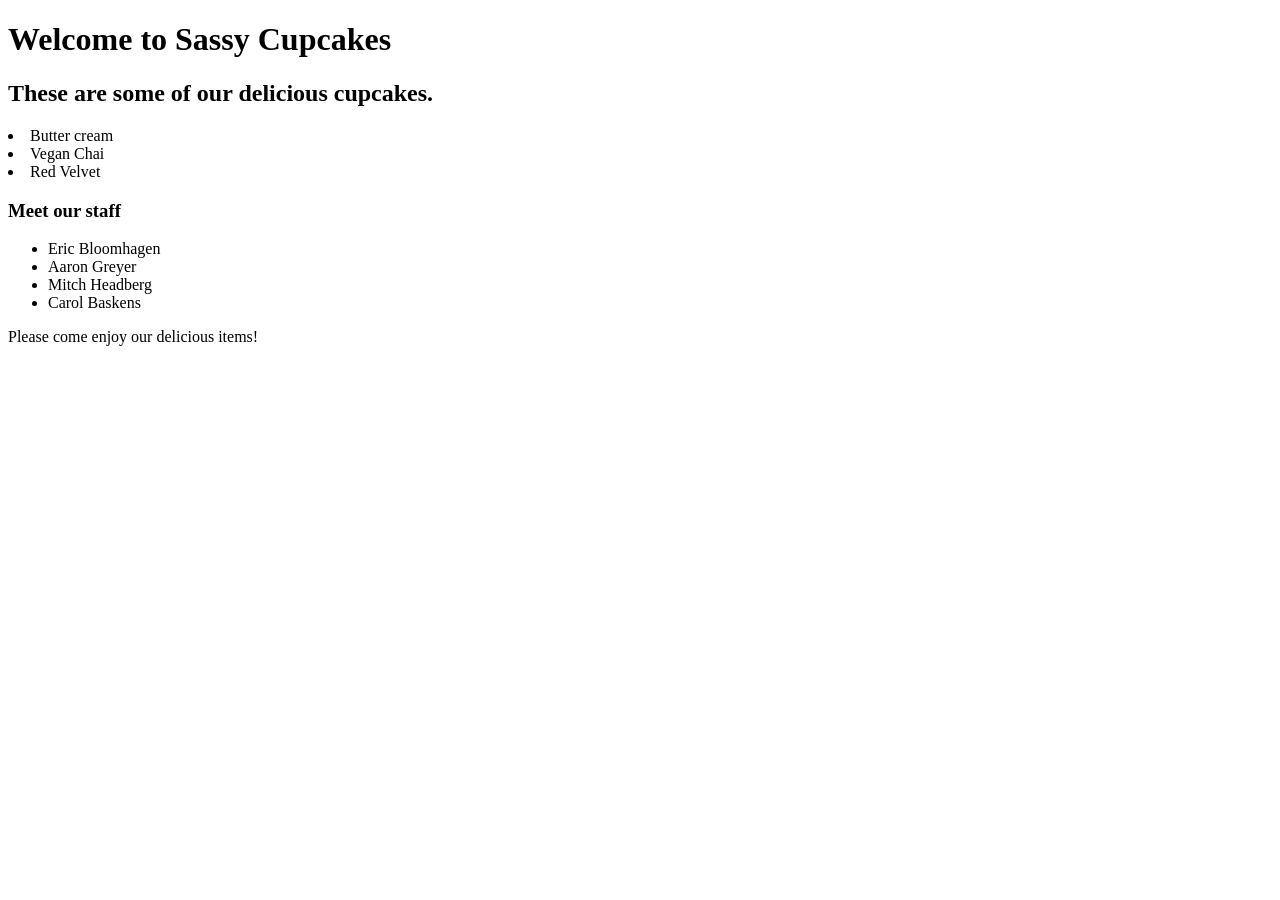
==== cupcake.html @ 6f42f9c4 "Add basic HTML page content" ====
<!DOCTYPE html>
<html lang="en-US">
<head>
  <title>Sassy Cupcakes</title>
</head>
<body>
  <h1>Welcome to Sassy Cupcakes</h1>
  <h2>These are some of our delicious cupcakes.</h2>
  <li>Butter cream</li>
  <li>Vegan Chai</li>
  <li>Red Velvet</li>
    

  <h3>Meet our staff</h3>
  <ul>
    <li>Eric Bloomhagen</li>
    <li>Aaron Greyer</li>
    <li>Mitch Headberg</li>
    <li>Carol Baskens</li>
  </ul> 

  <p>Please come enjoy our delicious items!</p>
</body>
</html>
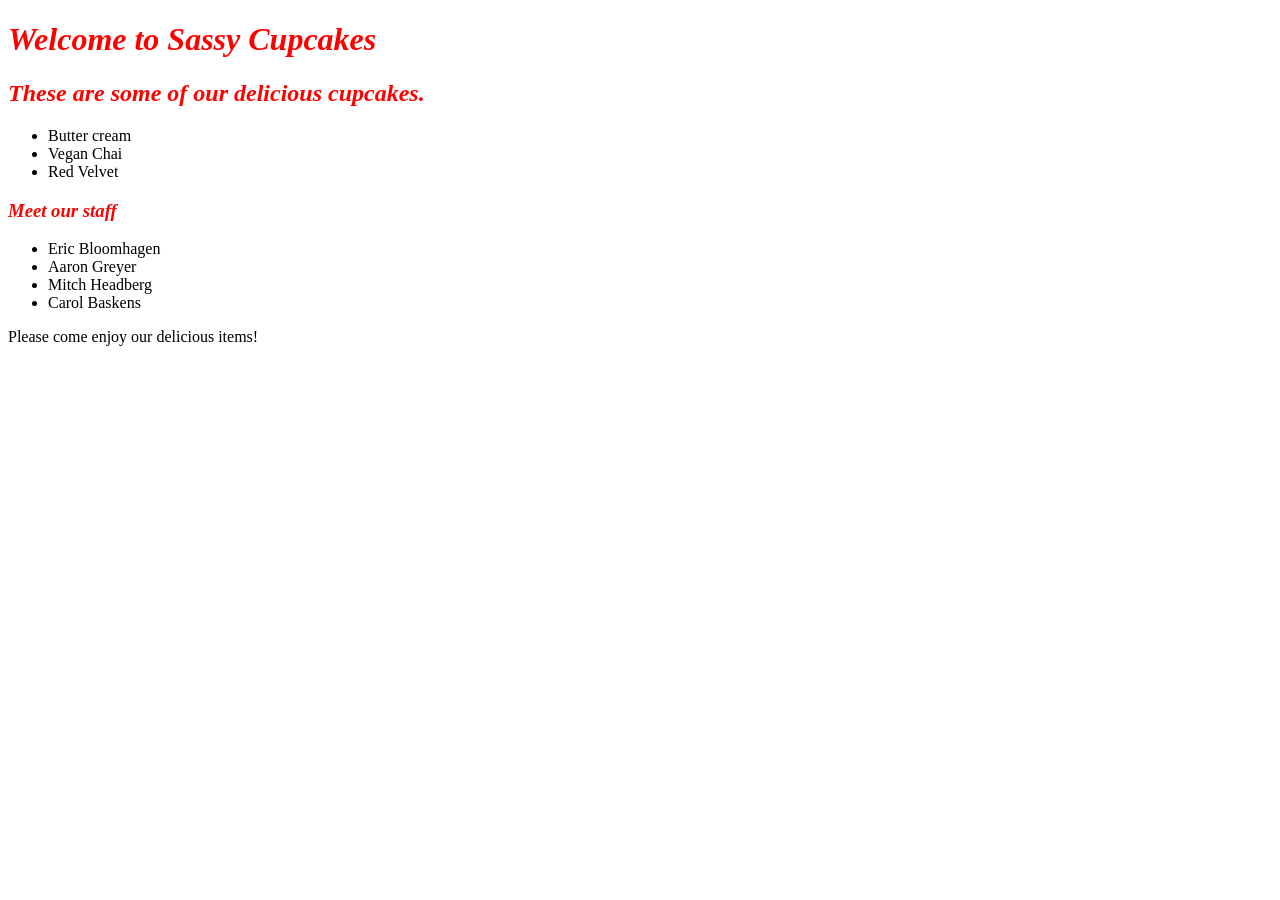
==== commit 009379e2: "Add CSS stylesheet" ====
--- a/cupcake.html
+++ b/cupcake.html
@@ -1,17 +1,19 @@
 <!DOCTYPE html>
 <html lang="en-US">
 <head>
+  <link href="css/styles.css" rel="stylesheet" type="text/css">
   <title>Sassy Cupcakes</title>
 </head>
 <body>
-  <h1>Welcome to Sassy Cupcakes</h1>
-  <h2>These are some of our delicious cupcakes.</h2>
-  <li>Butter cream</li>
-  <li>Vegan Chai</li>
-  <li>Red Velvet</li>
+  <h1 class="flashy">Welcome to Sassy Cupcakes</h1>
+  <h2 class="flashy">These are some of our delicious cupcakes.</h2>
+  <ul><li>Butter cream</li>
+    <li>Vegan Chai</li>
+    <li>Red Velvet</li>
+  </ul>
     
 
-  <h3>Meet our staff</h3>
+  <h3 class="flashy">Meet our staff</h3>
   <ul>
     <li>Eric Bloomhagen</li>
     <li>Aaron Greyer</li>
--- a/css/styles.css
+++ b/css/styles.css
@@ -0,0 +1,4 @@
+.flashy {
+  color: red;
+  font-style: italic;
+}
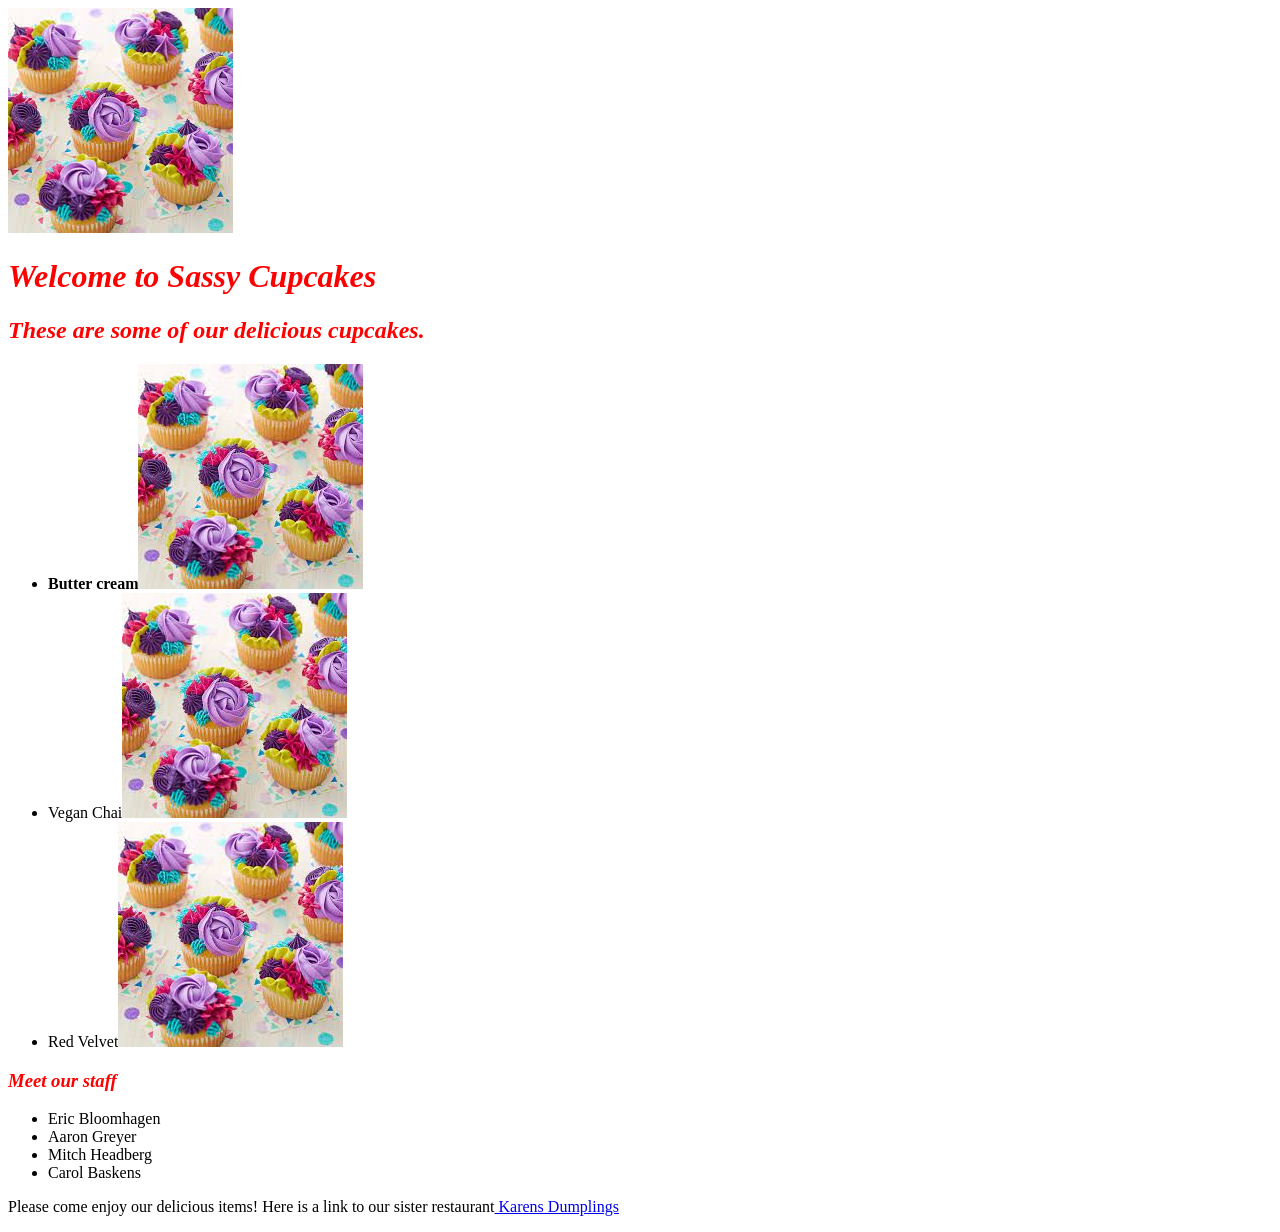
==== commit 9bc1c587: "Add bold styling, website link, and cupcake images" ====
--- a/cupcake.html
+++ b/cupcake.html
@@ -5,11 +5,13 @@
   <title>Sassy Cupcakes</title>
 </head>
 <body>
+  <img src="cupcake.jpeg" alt="An image of a cupcake" />
   <h1 class="flashy">Welcome to Sassy Cupcakes</h1>
   <h2 class="flashy">These are some of our delicious cupcakes.</h2>
-  <ul><li>Butter cream</li>
-    <li>Vegan Chai</li>
-    <li>Red Velvet</li>
+  <ul>
+    <li class="best">Butter cream<img src="cupcake.jpeg" alt="An image of a cupcake" /></li>
+    <li>Vegan Chai<img src="cupcake.jpeg" alt="An image of a cupcake" /></li>
+    <li>Red Velvet<img src="cupcake.jpeg" alt="An image of a cupcake" /></li>
   </ul>
     
 
@@ -21,6 +23,6 @@
     <li>Carol Baskens</li>
   </ul> 
 
-  <p>Please come enjoy our delicious items!</p>
+  <p>Please come enjoy our delicious items! Here is a link to our sister restaurant<a href="https://cakesbykarencolorado.com"> Karens Dumplings</a></p>
 </body>
 </html>
--- a/css/styles.css
+++ b/css/styles.css
@@ -1,4 +1,8 @@
 .flashy {
   color: red;
   font-style: italic;
+}
+
+.best {
+  font-weight: bold;
 }
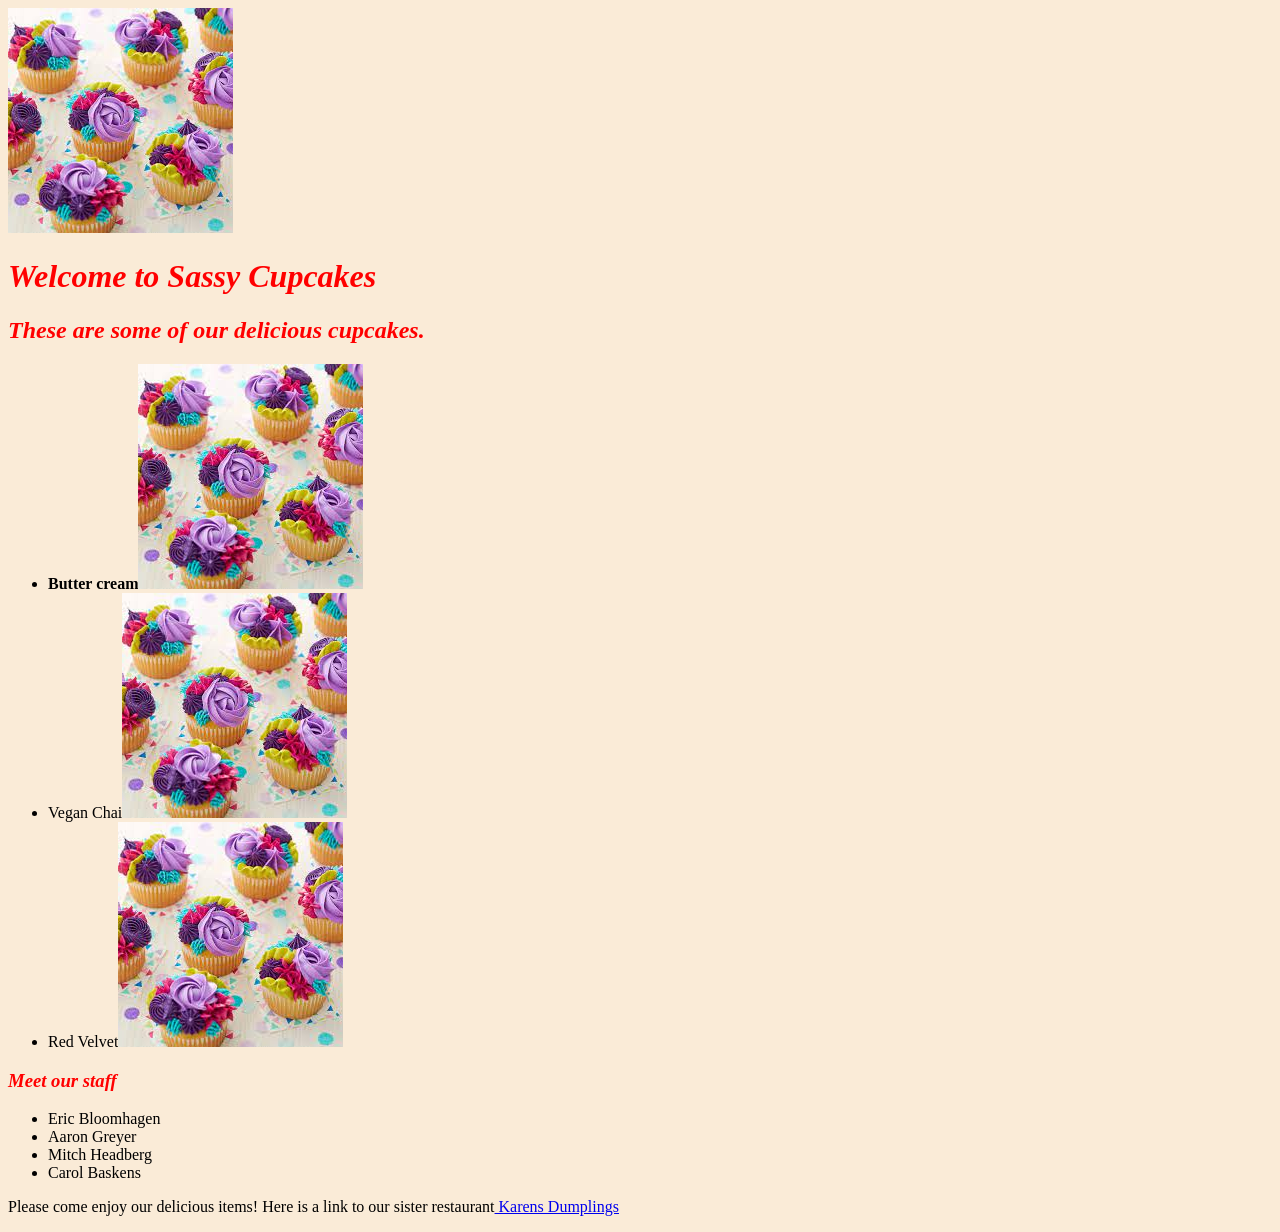
==== commit fde2a39d: "change background color to antiquewhite" ====
--- a/cupcake.html
+++ b/cupcake.html
@@ -1,5 +1,5 @@
 <!DOCTYPE html>
-<html lang="en-US">
+<html lang="en-US" style="background-color: antiquewhite;">
 <head>
   <link href="css/styles.css" rel="stylesheet" type="text/css">
   <title>Sassy Cupcakes</title>
--- a/css/styles.css
+++ b/css/styles.css
@@ -5,4 +5,5 @@
 
 .best {
   font-weight: bold;
-}+}
+
